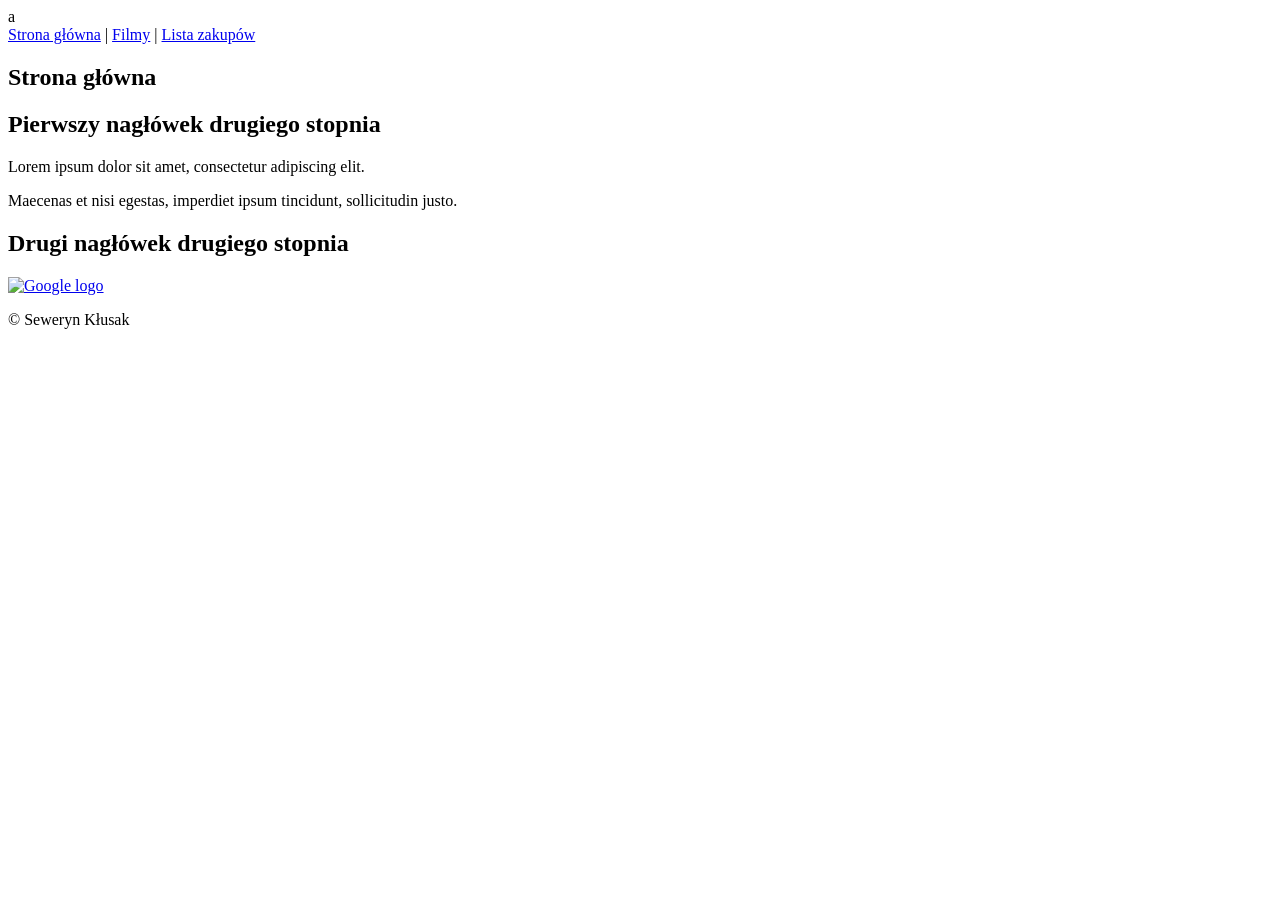
==== index.html @ 495b8c0e "Update index.html" ====
<!DOCTYPE html>
<html lang="pl">
<head>
    <meta charset="UTF-8">
    <meta http-equiv="X-UA-Compatible" content="IE=edge">
    <meta name="viewport" content="width=device-width, initial-scale=1.0">
    <title>Strona główna</title>
</head>
<body>
    <header>a
        <nav>
            <a href="./index.html">Strona główna</a> |
            <a href="./filmy/index.html">Filmy</a> |
            <a href="./lista-zakupow/index.html">Lista zakupów</a>
          </nav>
    </header>
    <main>
        <section>
            <h1>Strona główna</h1>
        </section>
        <section>
            <h2>Pierwszy nagłówek drugiego stopnia</h2>
            <p>Lorem ipsum dolor sit amet, consectetur adipiscing elit.</p>
            <p>Maecenas et nisi egestas, imperdiet ipsum tincidunt, sollicitudin justo.</p>
        </section>
        <section>
            <h2>Drugi nagłówek drugiego stopnia</h2>
            <a href="https://www.google.pl" target=”_blank”><img src="https://www.google.pl/images/branding/googlelogo/2x/googlelogo_color_272x92dp.png" alt="Google logo" width="300"></a>
        </section>
    </main>
    <footer>
        <p>© Seweryn Kłusak</p>
    </footer>
</body>
</html>
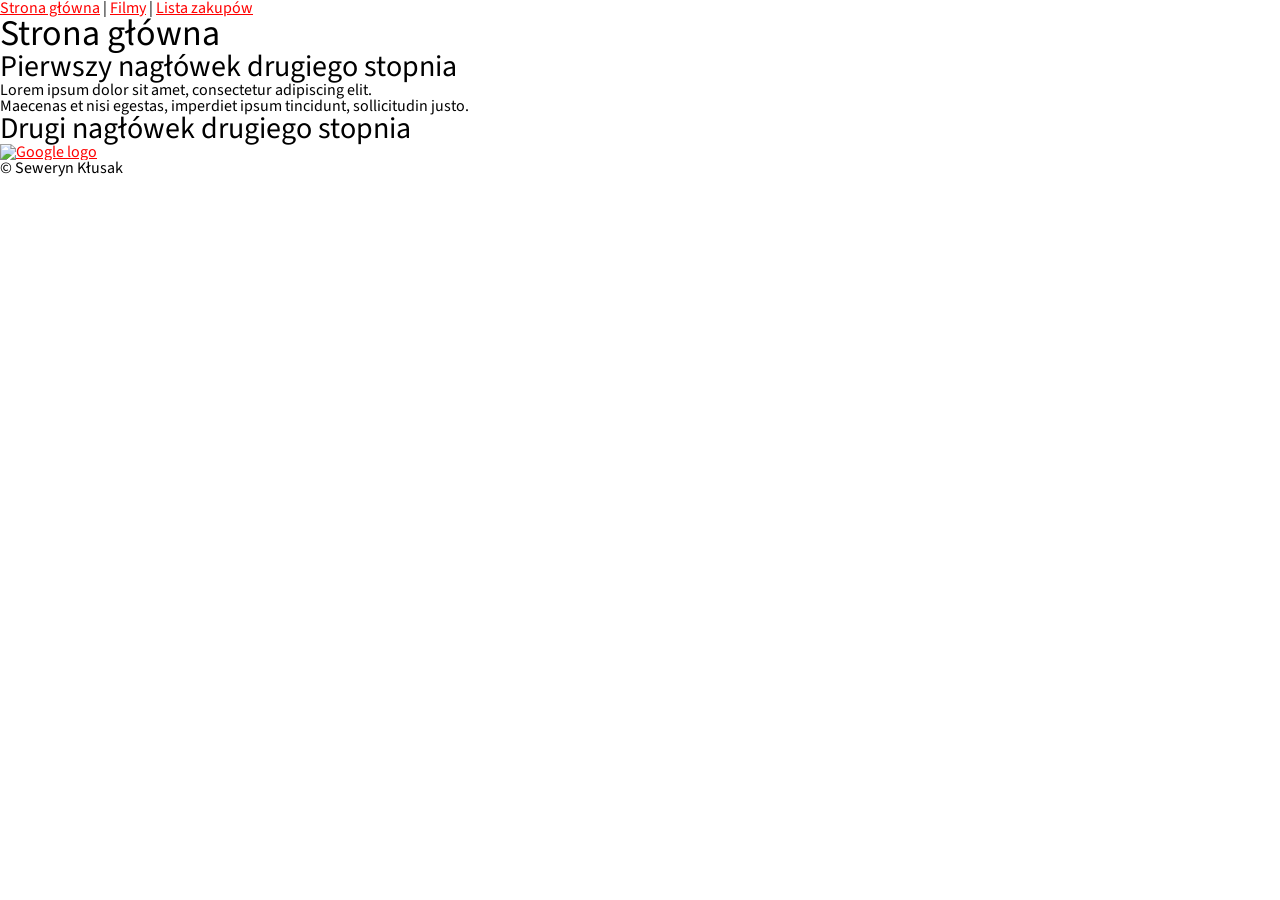
==== commit 8508a6c4: "Wgranie zadania CSS" ====
--- a/index.html
+++ b/index.html
@@ -5,9 +5,14 @@
     <meta http-equiv="X-UA-Compatible" content="IE=edge">
     <meta name="viewport" content="width=device-width, initial-scale=1.0">
     <title>Strona główna</title>
+    <link rel="stylesheet" href="./css/reset.css">
+    <link rel="stylesheet" href="./css/style.css">
+    <link rel="preconnect" href="https://fonts.googleapis.com">
+    <link rel="preconnect" href="https://fonts.gstatic.com" crossorigin>
+    <link href="https://fonts.googleapis.com/css2?family=Source+Sans+Pro&display=swap" rel="stylesheet">
 </head>
 <body>
-    <header>a
+    <header>
         <nav>
             <a href="./index.html">Strona główna</a> |
             <a href="./filmy/index.html">Filmy</a> |
--- a/css/style.css
+++ b/css/style.css
@@ -0,0 +1,32 @@
+body {
+    font-family: 'Source Sans Pro', sans-serif;
+    font-size: 16px;
+}
+
+a {
+    color: red;
+}
+
+h1 {
+    font-size: 36px;
+}
+
+h2 {
+    font-size: 30px;
+}
+
+h3 {
+    font-size: 24px;
+}
+
+h4 {
+    font-size: 18px;
+}
+
+h5 {
+    font-size: 14px;
+}
+
+h6 {
+    font-size: 12px;
+}
